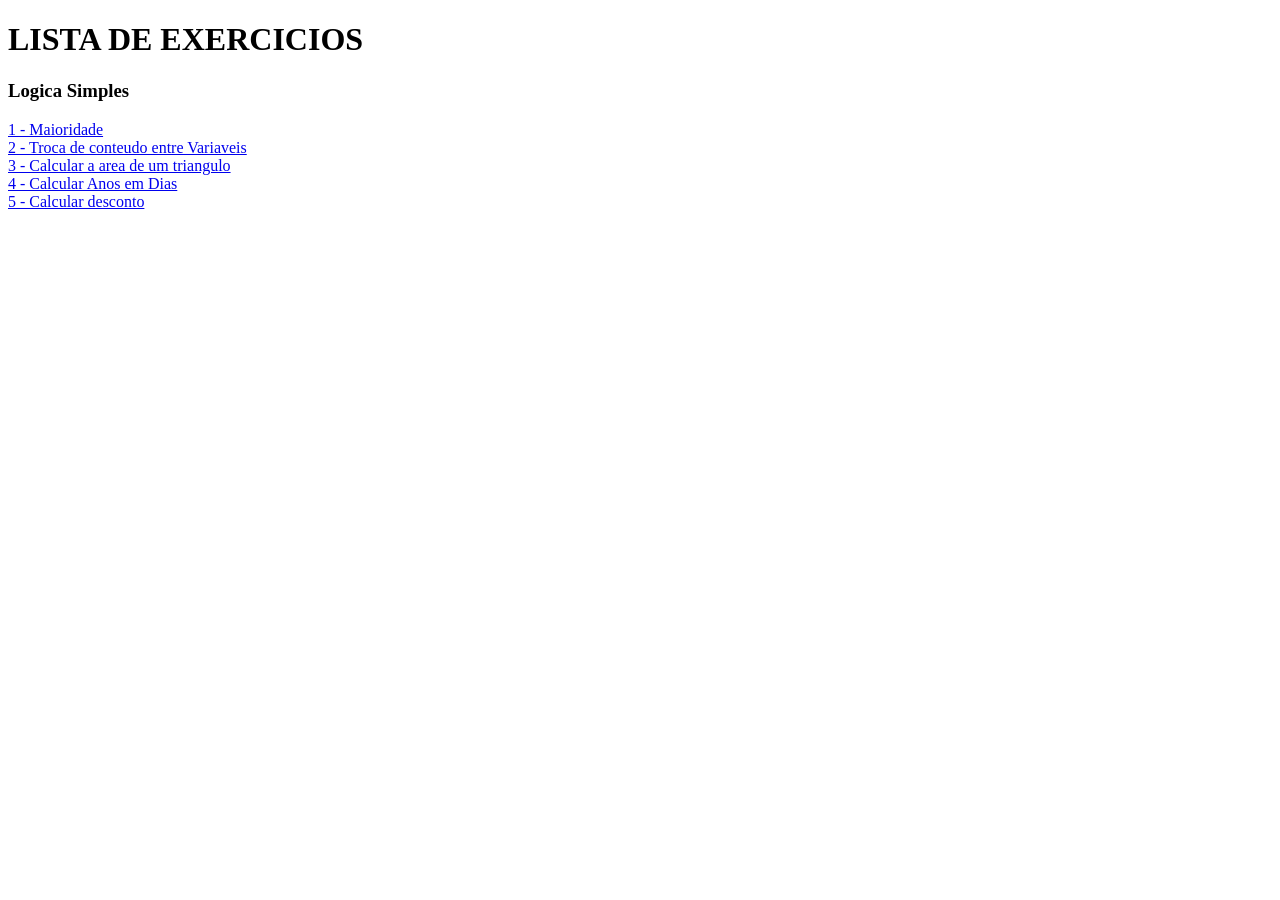
==== Atividades-JavaScrip-HTML/index.html @ 813d5a83 "Add files via upload" ====
<!DOCTYPE html>
<html lang="pt-br">
        <head>
            <meta charset="UTF-8">
            <meta name="viewport" content="width=device-width, initial-scale=1.0">
            <title>EXERCICIOS</title>
        </head>
    <body>
        
        <h1>LISTA DE EXERCICIOS</h1>
        <h3>Logica Simples</h3>
        <a href="exercicios/exe1.html">1 - Maioridade</a><br>
        <a href="exercicios/exe2.html">2 - Troca de conteudo entre Variaveis</a><br>
        <a href="exercicios/exe3.html">3 - Calcular a area de um triangulo</a><br>
        <a href="exercicios/exe4.html">4 - Calcular Anos em Dias</a><br>
        <a href="exercicios/exe5.html">5 - Calcular desconto</a>


    </body>
</html>
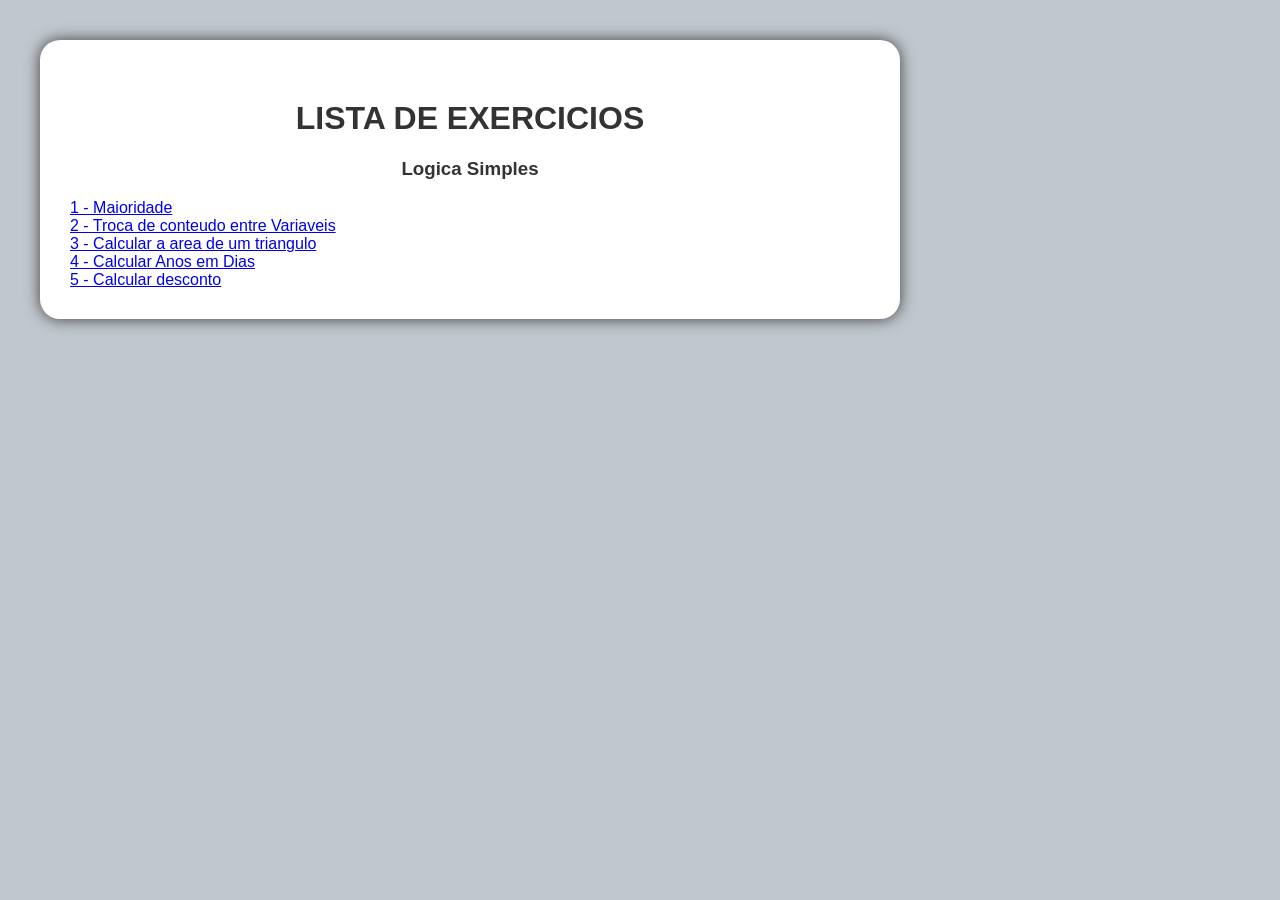
==== commit 0206a6f7: "AulaCSS-03/08" ====
--- a/Atividades-JavaScrip-HTML/index.html
+++ b/Atividades-JavaScrip-HTML/index.html
@@ -1,20 +1,31 @@
 <!DOCTYPE html>
-<html lang="pt-br">
-        <head>
-            <meta charset="UTF-8">
-            <meta name="viewport" content="width=device-width, initial-scale=1.0">
-            <title>EXERCICIOS</title>
-        </head>
-    <body>
+    <html lang="pt-br">
+            <head>
+                <meta charset="UTF-8">
+                <meta name="viewport" content="width=device-width, initial-scale=1.0">
+                <title>EXERCICIOS</title>
+                <link rel="stylesheet" type= "text/css"href="CSS/style.css">
+            </head>
+        <body>
+            <main class="container">
+            <main>
+
+                <header class="cabecalho"> <h1>LISTA DE EXERCICIOS</h1>
+                    <h3>Logica Simples</h3></header>
+                    <section>
+                        <a href="exercicios/exe1.html">1 - Maioridade</a><br>
+                        <a href="exercicios/exe2.html">2 - Troca de conteudo entre Variaveis</a><br>
+                        <a href="exercicios/exe3.html">3 - Calcular a area de um triangulo</a><br>
+                        <a href="exercicios/exe4.html">4 - Calcular Anos em Dias</a><br>
+                        <a href="exercicios/exe5.html">5 - Calcular desconto</a>
+                    </section>
+                    
+                
+
+            </main>
+            
+            
+
+        </body>
         
-        <h1>LISTA DE EXERCICIOS</h1>
-        <h3>Logica Simples</h3>
-        <a href="exercicios/exe1.html">1 - Maioridade</a><br>
-        <a href="exercicios/exe2.html">2 - Troca de conteudo entre Variaveis</a><br>
-        <a href="exercicios/exe3.html">3 - Calcular a area de um triangulo</a><br>
-        <a href="exercicios/exe4.html">4 - Calcular Anos em Dias</a><br>
-        <a href="exercicios/exe5.html">5 - Calcular desconto</a>
-
-
-    </body>
-</html>+    </html>
--- a/Atividades-JavaScrip-HTML/CSS/style.css
+++ b/Atividades-JavaScrip-HTML/CSS/style.css
@@ -0,0 +1,25 @@
+body{
+    margin: 0;
+    font-family: Verdana, Geneva, Tahoma, sans-serif;
+    color: #333;
+    background-color: hsl(210, 13%, 78%);
+}
+
+.container{
+
+    width:  90%;
+    max-width: 800px;
+    margin: 40px;
+    background-color: #ffff;
+    padding: 30px;
+    border: 0px solid;
+    border-radius: 20px;
+    box-shadow: 0 0 15px rgb(63,62,62);
+
+}
+
+.cabecalho{
+    text-align: center;
+    margin-top: 30px;
+    
+}
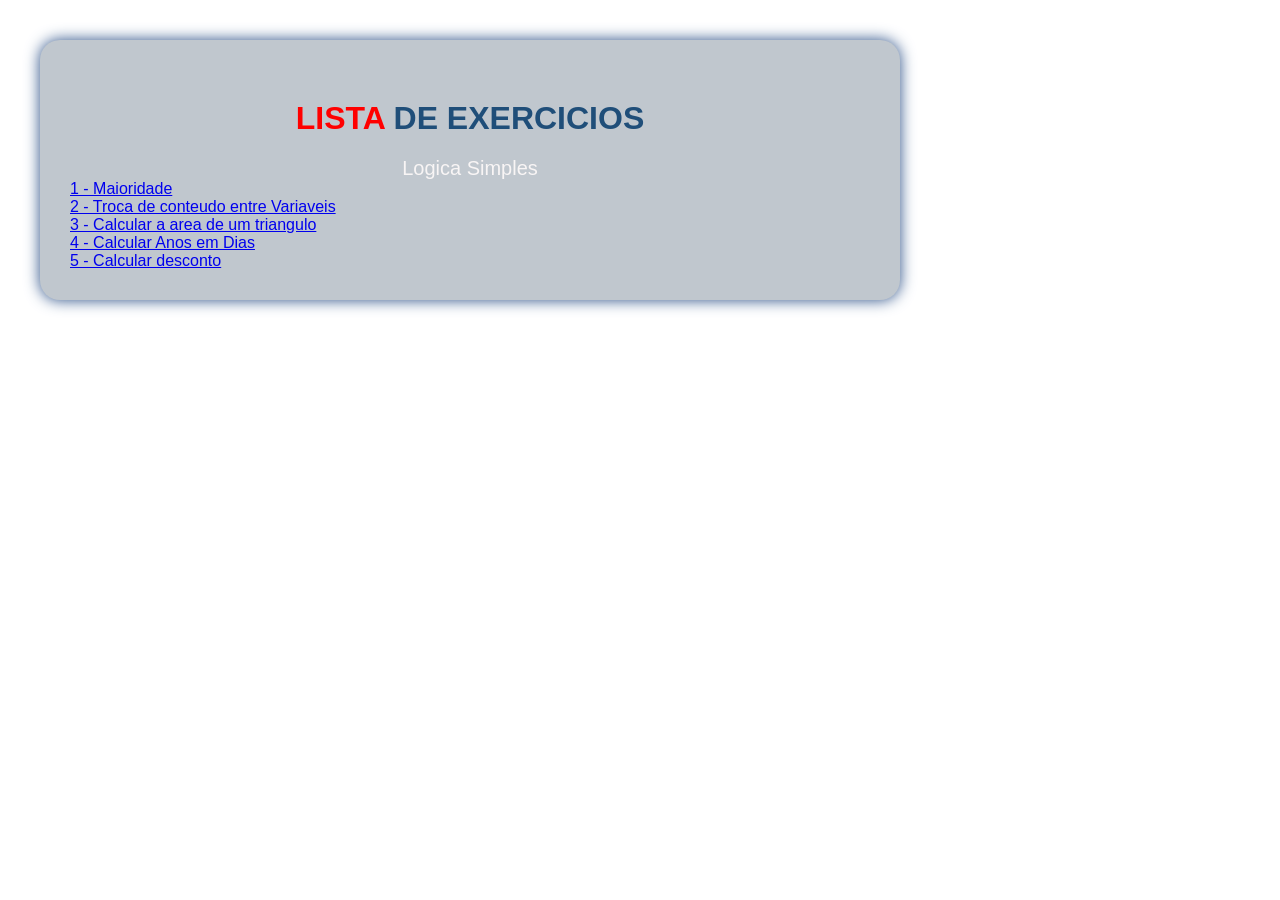
==== commit a3d0910b: "update 2.0" ====
--- a/Atividades-JavaScrip-HTML/index.html
+++ b/Atividades-JavaScrip-HTML/index.html
@@ -10,15 +10,18 @@
             <main class="container">
             <main>
 
-                <header class="cabecalho"> <h1>LISTA DE EXERCICIOS</h1>
-                    <h3>Logica Simples</h3></header>
-                    <section>
-                        <a href="exercicios/exe1.html">1 - Maioridade</a><br>
-                        <a href="exercicios/exe2.html">2 - Troca de conteudo entre Variaveis</a><br>
-                        <a href="exercicios/exe3.html">3 - Calcular a area de um triangulo</a><br>
-                        <a href="exercicios/exe4.html">4 - Calcular Anos em Dias</a><br>
-                        <a href="exercicios/exe5.html">5 - Calcular desconto</a>
-                    </section>
+                <header class="cabecalho"> 
+                    <h1> <span class="corLista">LISTA</span> DE EXERCICIOS</h1>
+                    <h3>Logica Simples</h3>
+                </header>
+                <section class="menuExe">
+                    
+                    <a href="exercicios/exe1.html">1 - Maioridade</a><br>
+                    <a href="exercicios/exe2.html">2 - Troca de conteudo entre Variaveis</a><br>
+                    <a href="exercicios/exe3.html">3 - Calcular a area de um triangulo</a><br>
+                    <a href="exercicios/exe4.html">4 - Calcular Anos em Dias</a><br>
+                    <a href="exercicios/exe5.html">5 - Calcular desconto</a>
+                </section>
                     
                 
 
--- a/Atividades-JavaScrip-HTML/CSS/style.css
+++ b/Atividades-JavaScrip-HTML/CSS/style.css
@@ -2,7 +2,7 @@
     margin: 0;
     font-family: Verdana, Geneva, Tahoma, sans-serif;
     color: #333;
-    background-color: hsl(210, 13%, 78%);
+    background-color: #ffff;
 }
 
 .container{
@@ -10,16 +10,38 @@
     width:  90%;
     max-width: 800px;
     margin: 40px;
-    background-color: #ffff;
+    background-color:  hsl(210, 13%, 78%);
     padding: 30px;
     border: 0px solid;
     border-radius: 20px;
-    box-shadow: 0 0 15px rgb(63,62,62);
+    box-shadow: 0 0 15px rgb(40, 77, 133);
 
 }
 
 .cabecalho{
     text-align: center;
     margin-top: 30px;
+
+}
+
+.cabecalho h1{
+    margin-bottom: 5px;
+    color: #1f4e79;
+}
+.corLista{
+    color: red;
+    font-size: oblique;
+}
+
+.cabecalho h3{
+    margin-bottom: 0px;
+    font-size: 20px;
+    font-weight: normal;
+    color: #f8f5f5;
+    
+}
+
+.menuExe{
+    display: block;
     
 }
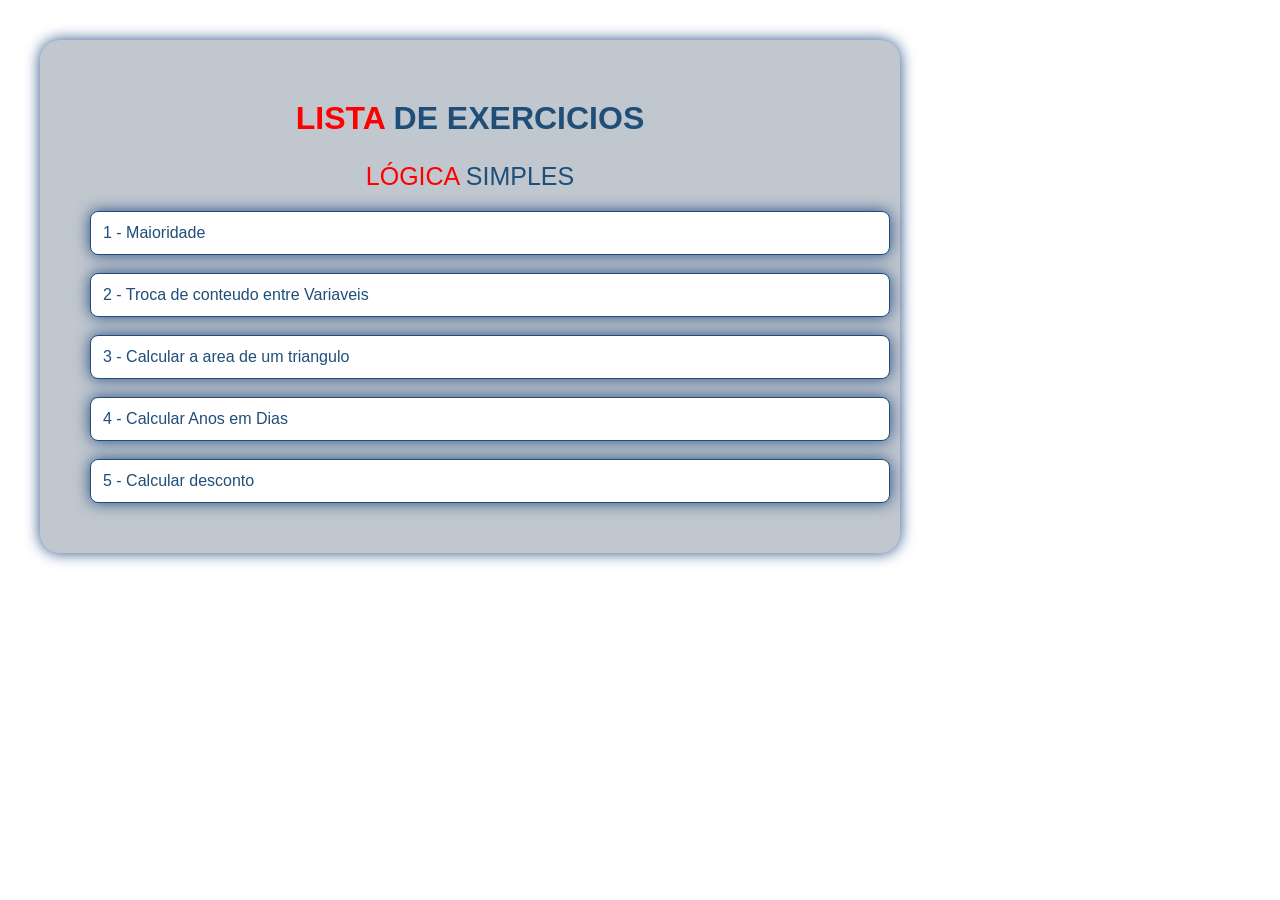
==== commit f5338021: "2.0" ====
--- a/Atividades-JavaScrip-HTML/index.html
+++ b/Atividades-JavaScrip-HTML/index.html
@@ -12,7 +12,7 @@
 
                 <header class="cabecalho"> 
                     <h1> <span class="corLista">LISTA</span> DE EXERCICIOS</h1>
-                    <h3>Logica Simples</h3>
+                    <h3><span class="corLista">LÓGICA</span> SIMPLES</h3>
                 </header>
                 <section class="menuExe">
                     
--- a/Atividades-JavaScrip-HTML/CSS/style.css
+++ b/Atividades-JavaScrip-HTML/CSS/style.css
@@ -35,13 +35,34 @@
 
 .cabecalho h3{
     margin-bottom: 0px;
-    font-size: 20px;
+    font-size: 25px;
     font-weight: normal;
-    color: #f8f5f5;
+    color: #1f4e79;
     
 }
 
-.menuExe{
+.menuExe {
     display: block;
+    padding: 20px;
+    width: 100%;
+    gap: 12px; 
     
+}
+
+.menuExe a{
+    display: block;
+    padding:  12px;
+    border: 1px solid;
+    border-radius: 8px;
+    background-color: #ffff;
+    color: #1f4e79;
+    transition: 0.2s;
+    text-decoration:  none;
+    box-shadow: 0 0 15px rgb(40, 77, 133);
+}
+
+.menuExe a:hover {
+    background-color: #1f4e79;
+    color: #ffff;
+    text-decoration: none; 
 }
